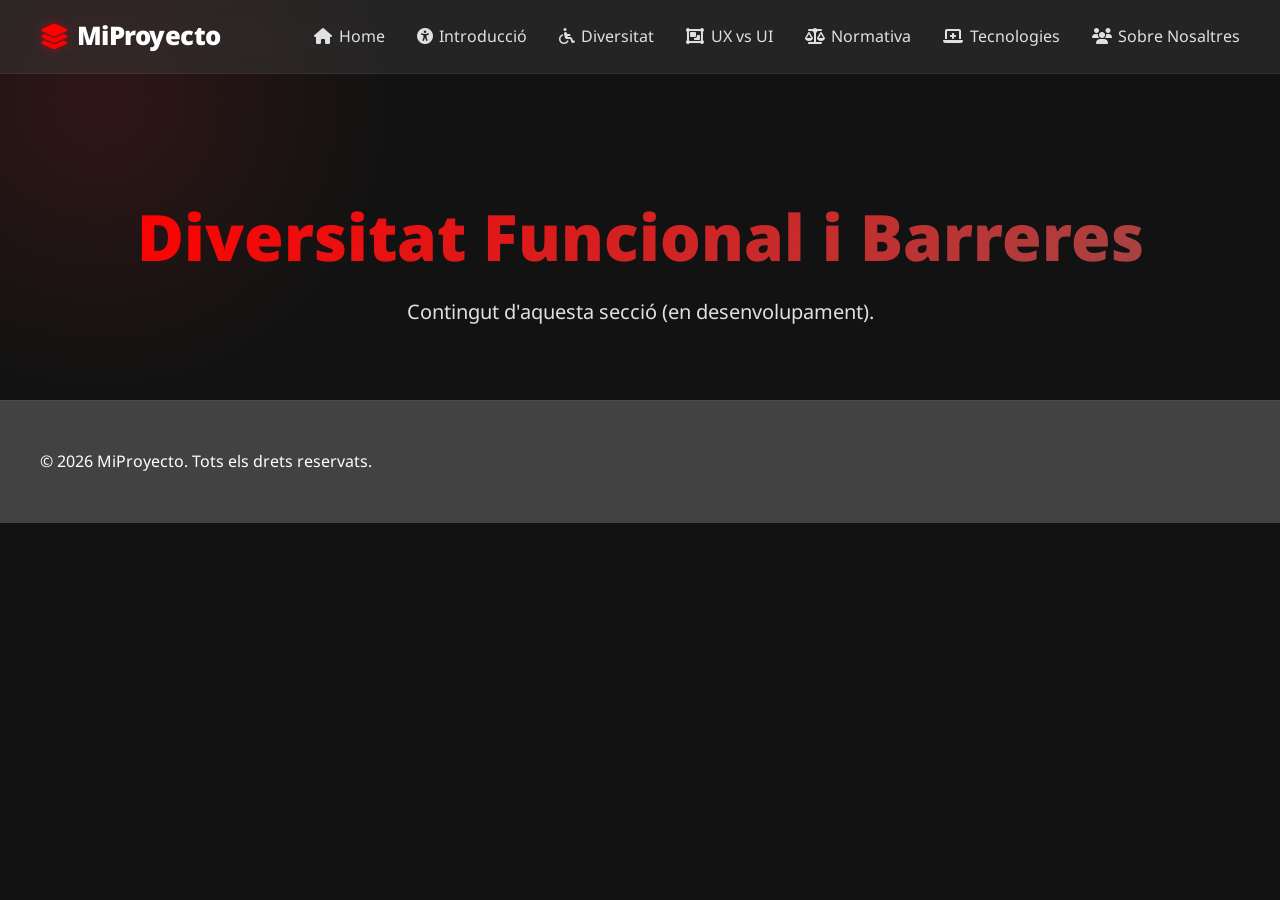
==== diversitat.html @ 265a2527 "Separacion por secciones y mejora" ====
<!DOCTYPE html>
<html lang="es">
<head>
    <meta charset="UTF-8">
    <meta name="viewport" content="width=device-width, initial-scale=1.0">
    <title>Diversitat - MiProyecto</title>
    <link rel="stylesheet" href="https://cdnjs.cloudflare.com/ajax/libs/font-awesome/6.4.0/css/all.min.css">
    <link rel="stylesheet" href="styles.css">
</head>
<body>
    <div class="bg-gradient-sphere"></div>
    <header>
        <nav class="navbar">
            <div class="logo">
                <i class="fa-solid fa-layer-group"></i> MiProyecto
            </div>
            <ul class="nav-links">
                <li><a href="index.html"><i class="fa-solid fa-house"></i> Home</a></li>
                <li><a href="introduccio.html"><i class="fa-solid fa-universal-access"></i> Introducció</a></li>
                <li><a href="diversitat.html"><i class="fa-solid fa-wheelchair"></i> Diversitat</a></li>
                <li><a href="ux-ui.html"><i class="fa-solid fa-object-group"></i> UX vs UI</a></li>
                <li><a href="normativa.html"><i class="fa-solid fa-scale-balanced"></i> Normativa</a></li>
                <li><a href="tecnologies.html"><i class="fa-solid fa-laptop-medical"></i> Tecnologies</a></li>
                <li><a href="sobre-nosotros.html"><i class="fa-solid fa-users"></i> Sobre Nosaltres</a></li>
            </ul>
        </nav>
    </header>

    <main>
        <section class="hero" style="padding-bottom: 2rem;">
            <div class="hero-content" style="grid-column: 1 / -1; align-items: center; text-align: center;">
                <h1 class="gradient-text">Diversitat Funcional i Barreres</h1>
                <p>Contingut d'aquesta secció (en desenvolupament).</p>
            </div>
        </section>
    </main>
    
    <footer>
        <div class="footer-content">
            <p>&copy; 2026 MiProyecto. Tots els drets reservats.</p>
        </div>
    </footer>
</body>
</html>
---- styles.css ----
@import url('https://fonts.googleapis.com/css2?family=Noto+Sans:wght@300;400;700;900&display=swap');

:root {
    --color-1: #424242; /* Gris oscuro */
    --color-2: #754646; /* Muted red */
    --color-3: #A84343; /* Primary red */
    --color-4: #DB2C2C; /* Accent red */
    --color-5: #FF0000; /* Bright red */
    
    --bg-dark: #121212;
    --text-main: #ffffff;
    --text-muted: #e0e0e0;
}

* {
    margin: 0;
    padding: 0;
    box-sizing: border-box;
}

body {
    font-family: 'Noto Sans', sans-serif;
    background-color: var(--bg-dark);
    color: var(--text-main);
    line-height: 1.6;
    overflow-x: hidden;
    position: relative;
}

/* Esferas animadas de fondo */
.bg-gradient-sphere {
    position: absolute;
    width: 600px;
    height: 600px;
    background: radial-gradient(circle, rgba(219, 44, 44, 0.15) 0%, rgba(168, 67, 67, 0) 70%);
    border-radius: 50%;
    top: -200px;
    left: -200px;
    z-index: -1;
    animation: float 10s ease-in-out infinite alternate;
}

.bg-gradient-sphere.sphere-2 {
    background: radial-gradient(circle, rgba(255, 0, 0, 0.1) 0%, rgba(117, 70, 70, 0) 70%);
    top: auto;
    bottom: -100px;
    left: auto;
    right: -200px;
    width: 500px;
    height: 500px;
    animation-delay: -5s;
}

@keyframes float {
    0% { transform: translate(0, 0) scale(1); }
    100% { transform: translate(50px, 50px) scale(1.1); }
}

/* Navegación Glassmorphism */
header {
    background: rgba(66, 66, 66, 0.4);
    backdrop-filter: blur(12px);
    -webkit-backdrop-filter: blur(12px);
    border-bottom: 1px solid rgba(255, 255, 255, 0.05);
    padding: 1rem 2rem;
    position: sticky;
    top: 0;
    z-index: 100;
}

.navbar {
    display: flex;
    justify-content: space-between;
    align-items: center;
    max-width: 1200px;
    margin: 0 auto;
}

.logo {
    color: var(--text-main);
    font-size: 1.6rem;
    font-weight: 900;
    letter-spacing: -0.5px;
    display: flex;
    align-items: center;
    gap: 0.5rem;
}

.logo i {
    color: var(--color-5);
    text-shadow: 0 0 10px rgba(255, 0, 0, 0.5);
}

.nav-links {
    list-style: none;
    display: flex;
    gap: 2rem;
}

.nav-links a {
    color: var(--text-muted);
    text-decoration: none;
    font-size: 1rem;
    font-weight: 400;
    transition: all 0.3s ease;
    display: flex;
    align-items: center;
    gap: 0.4rem;
}

.nav-links a:hover {
    color: var(--color-5);
    transform: translateY(-2px);
}

/* Sección Hero */
.hero {
    display: grid;
    grid-template-columns: 1fr 1fr;
    gap: 4rem;
    max-width: 1200px;
    margin: 0 auto;
    padding: 8rem 2rem 6rem;
    align-items: center;
}

.hero-content {
    display: flex;
    flex-direction: column;
    align-items: flex-start;
}

.gradient-text {
    font-size: 4rem;
    font-weight: 900;
    line-height: 1.1;
    margin-bottom: 1.5rem;
    background: linear-gradient(135deg, var(--color-5), var(--color-3));
    -webkit-background-clip: text;
    -webkit-text-fill-color: transparent;
    background-clip: text;
}

.hero-content p {
    font-size: 1.25rem;
    color: var(--text-muted);
    margin-bottom: 2.5rem;
    max-width: 480px;
}

.btn-primary {
    display: inline-flex;
    align-items: center;
    gap: 0.8rem;
    background: linear-gradient(135deg, var(--color-4), var(--color-3));
    color: var(--text-main);
    padding: 1rem 2rem;
    text-decoration: none;
    border-radius: 50px;
    font-weight: 700;
    font-size: 1.1rem;
    transition: all 0.3s ease;
    box-shadow: 0 4px 15px rgba(219, 44, 44, 0.4);
    border: 1px solid transparent;
}

.btn-primary:hover {
    transform: translateY(-3px) scale(1.02);
    box-shadow: 0 8px 25px rgba(255, 0, 0, 0.5);
    border-color: rgba(255, 255, 255, 0.2);
}

.btn-primary i {
    transition: transform 0.3s ease;
}

.btn-primary:hover i {
    transform: translateX(5px);
}

/* Panel flotante en el Hero */
.hero-visual {
    position: relative;
    display: flex;
    justify-content: center;
    align-items: center;
}

.glass-panel {
    background: rgba(66, 66, 66, 0.2);
    backdrop-filter: blur(16px);
    -webkit-backdrop-filter: blur(16px);
    border: 1px solid rgba(255, 255, 255, 0.08);
    border-radius: 20px;
    padding: 3rem;
    text-align: center;
    box-shadow: 0 20px 40px rgba(0, 0, 0, 0.4);
    animation: hoverPanel 6s ease-in-out infinite alternate;
}

.panel-icon {
    font-size: 4rem;
    color: var(--color-4);
    margin-bottom: 1.5rem;
    filter: drop-shadow(0 0 10px rgba(219, 44, 44, 0.4));
}

@keyframes hoverPanel {
    0% { transform: translateY(0) rotate(0deg); }
    100% { transform: translateY(-20px) rotate(2deg); }
}

/* Características */
.features {
    max-width: 1200px;
    margin: 0 auto;
    padding: 6rem 2rem;
}

.section-title {
    text-align: center;
    margin-bottom: 4rem;
}

.section-title h2 {
    font-size: 2.5rem;
    color: var(--text-main);
}

.underline {
    height: 4px;
    width: 60px;
    background: var(--color-4);
    margin: 1rem auto 0;
    border-radius: 2px;
}

.cards-container {
    display: grid;
    grid-template-columns: repeat(auto-fit, minmax(300px, 1fr));
    gap: 2rem;
}

.glass-card {
    background: rgba(66, 66, 66, 0.2);
    backdrop-filter: blur(10px);
    border: 1px solid rgba(255, 255, 255, 0.05);
    border-radius: 16px;
    padding: 2.5rem 2rem;
    text-align: center;
    transition: all 0.4s cubic-bezier(0.175, 0.885, 0.32, 1.275);
    position: relative;
    overflow: hidden;
}

.glass-card::before {
    content: '';
    position: absolute;
    top: 0; left: 0; right: 0; height: 4px;
    background: linear-gradient(90deg, var(--color-2), var(--color-5));
    transform: scaleX(0);
    transform-origin: left;
    transition: transform 0.4s ease;
}

.glass-card:hover {
    transform: translateY(-10px);
    background: rgba(66, 66, 66, 0.4);
    border-color: rgba(255, 255, 255, 0.1);
    box-shadow: 0 15px 30px rgba(0, 0, 0, 0.3);
}

.glass-card:hover::before {
    transform: scaleX(1);
}

.icon-wrapper {
    width: 70px;
    height: 70px;
    background: rgba(168, 67, 67, 0.1);
    border-radius: 50%;
    display: flex;
    justify-content: center;
    align-items: center;
    margin: 0 auto 1.5rem;
    color: var(--color-5);
    font-size: 2rem;
    transition: all 0.3s ease;
}

.glass-card:hover .icon-wrapper {
    background: var(--color-4);
    color: var(--text-main);
    box-shadow: 0 0 15px rgba(219, 44, 44, 0.5);
    transform: scale(1.1) rotate(5deg);
}

.glass-card h3 {
    font-size: 1.5rem;
    margin-bottom: 1rem;
    color: var(--text-main);
}

.glass-card p {
    color: var(--text-muted);
}

/* Footer */
footer {
    background: var(--color-1);
    padding: 3rem 2rem;
    border-top: 1px solid rgba(255, 255, 255, 0.05);
}

.footer-content {
    max-width: 1200px;
    margin: 0 auto;
    display: flex;
    justify-content: space-between;
    align-items: center;
}

.social-icons {
    display: flex;
    gap: 1.5rem;
}

.social-icons i {
    font-size: 1.5rem;
    color: var(--text-muted);
    cursor: pointer;
    transition: all 0.3s ease;
}

.social-icons i:hover {
    color: var(--color-5);
    transform: translateY(-3px);
}

/* About Us Cards */
.team-grid {
    display: grid;
    grid-template-columns: repeat(auto-fit, minmax(300px, 1fr));
    gap: 2rem;
    max-width: 1200px;
    margin: 4rem auto;
    padding: 0 2rem;
}

.card-photo {
    width: 100%;
    height: 250px;
    background: rgba(0,0,0,0.4);
    display: flex;
    align-items: center;
    justify-content: center;
    border-bottom: 2px solid var(--color-4);
}

.card-photo.empty {
    background: rgba(255, 255, 255, 0.05);
}

.photo-placeholder {
    color: var(--text-muted);
    font-size: 1.2rem;
}

.card-body {
    padding: 2rem;
    text-align: left;
}

.card-name {
    font-size: 1.5rem;
    color: var(--text-main);
    margin-bottom: 0.5rem;
}

.card-role {
    font-size: 1.1rem;
    color: var(--color-5);
    font-style: italic;
    margin-bottom: 1.5rem;
}

.card-label {
    font-size: 0.85rem;
    color: var(--color-4);
    text-transform: uppercase;
    letter-spacing: 1px;
    margin-bottom: 0.5rem;
    font-weight: 700;
}

.card-text {
    color: var(--text-muted);
    margin-bottom: 1.5rem;
    font-size: 0.95rem;
}

.nav-links {
    flex-wrap: wrap;
    justify-content: center;
}

/* Responsive */
@media (max-width: 768px) {
    .hero {
        grid-template-columns: 1fr;
        text-align: center;
        padding-top: 4rem;
    }
    
    .hero-content {
        align-items: center;
    }
    
    .gradient-text {
        font-size: 3rem;
    }
    
    .nav-links {
        display: none;
    }
    
    .footer-content {
        flex-direction: column;
        gap: 1.5rem;
        text-align: center;
    }
}
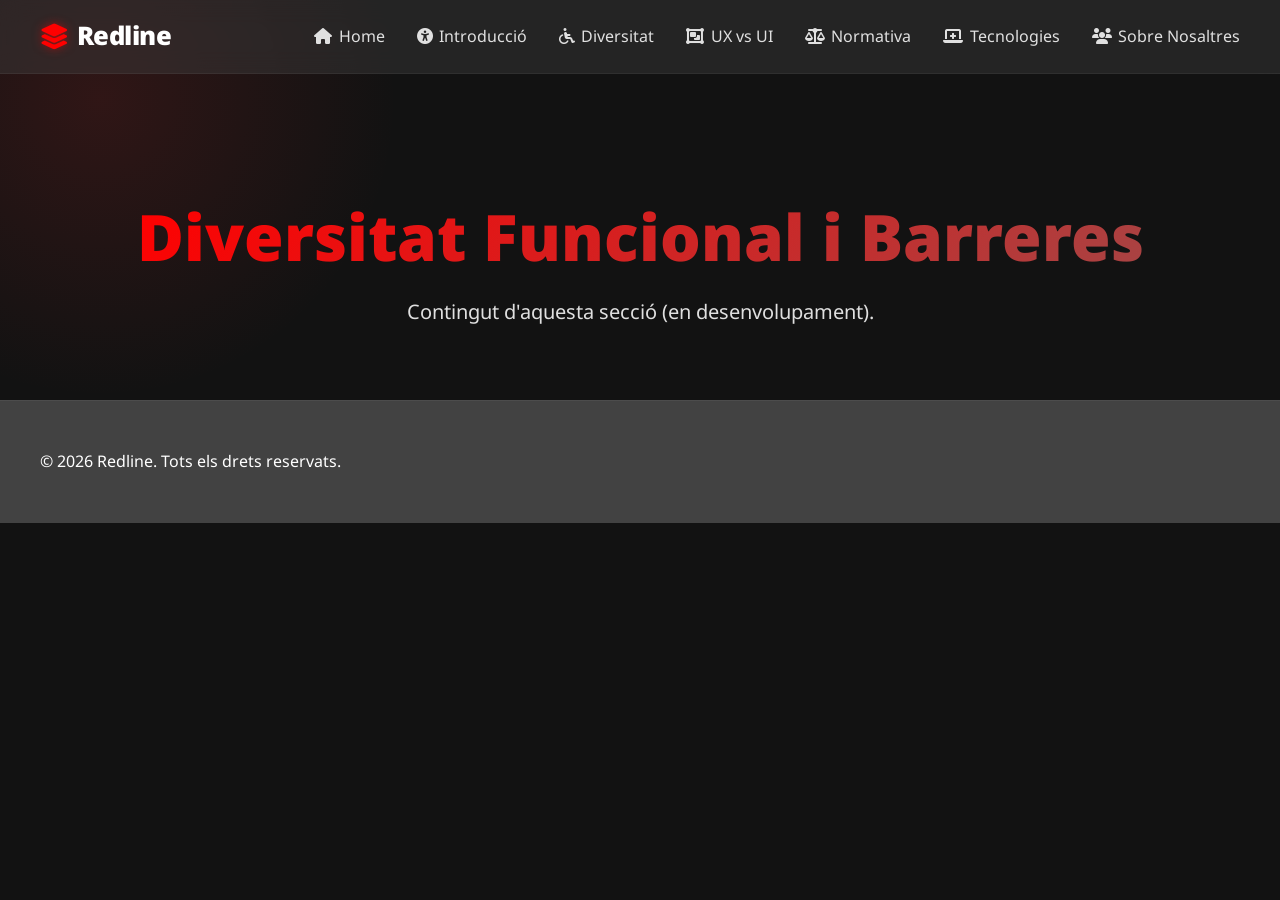
==== commit 24b233dc: "redline branding" ====
--- a/diversitat.html
+++ b/diversitat.html
@@ -3,7 +3,7 @@
 <head>
     <meta charset="UTF-8">
     <meta name="viewport" content="width=device-width, initial-scale=1.0">
-    <title>Diversitat - MiProyecto</title>
+    <title>Diversitat - Redline</title>
     <link rel="stylesheet" href="https://cdnjs.cloudflare.com/ajax/libs/font-awesome/6.4.0/css/all.min.css">
     <link rel="stylesheet" href="styles.css">
 </head>
@@ -12,7 +12,7 @@
     <header>
         <nav class="navbar">
             <div class="logo">
-                <i class="fa-solid fa-layer-group"></i> MiProyecto
+                <i class="fa-solid fa-layer-group"></i> Redline
             </div>
             <ul class="nav-links">
                 <li><a href="index.html"><i class="fa-solid fa-house"></i> Home</a></li>
@@ -37,7 +37,7 @@
     
     <footer>
         <div class="footer-content">
-            <p>&copy; 2026 MiProyecto. Tots els drets reservats.</p>
+            <p>&copy; 2026 Redline. Tots els drets reservats.</p>
         </div>
     </footer>
 </body>
